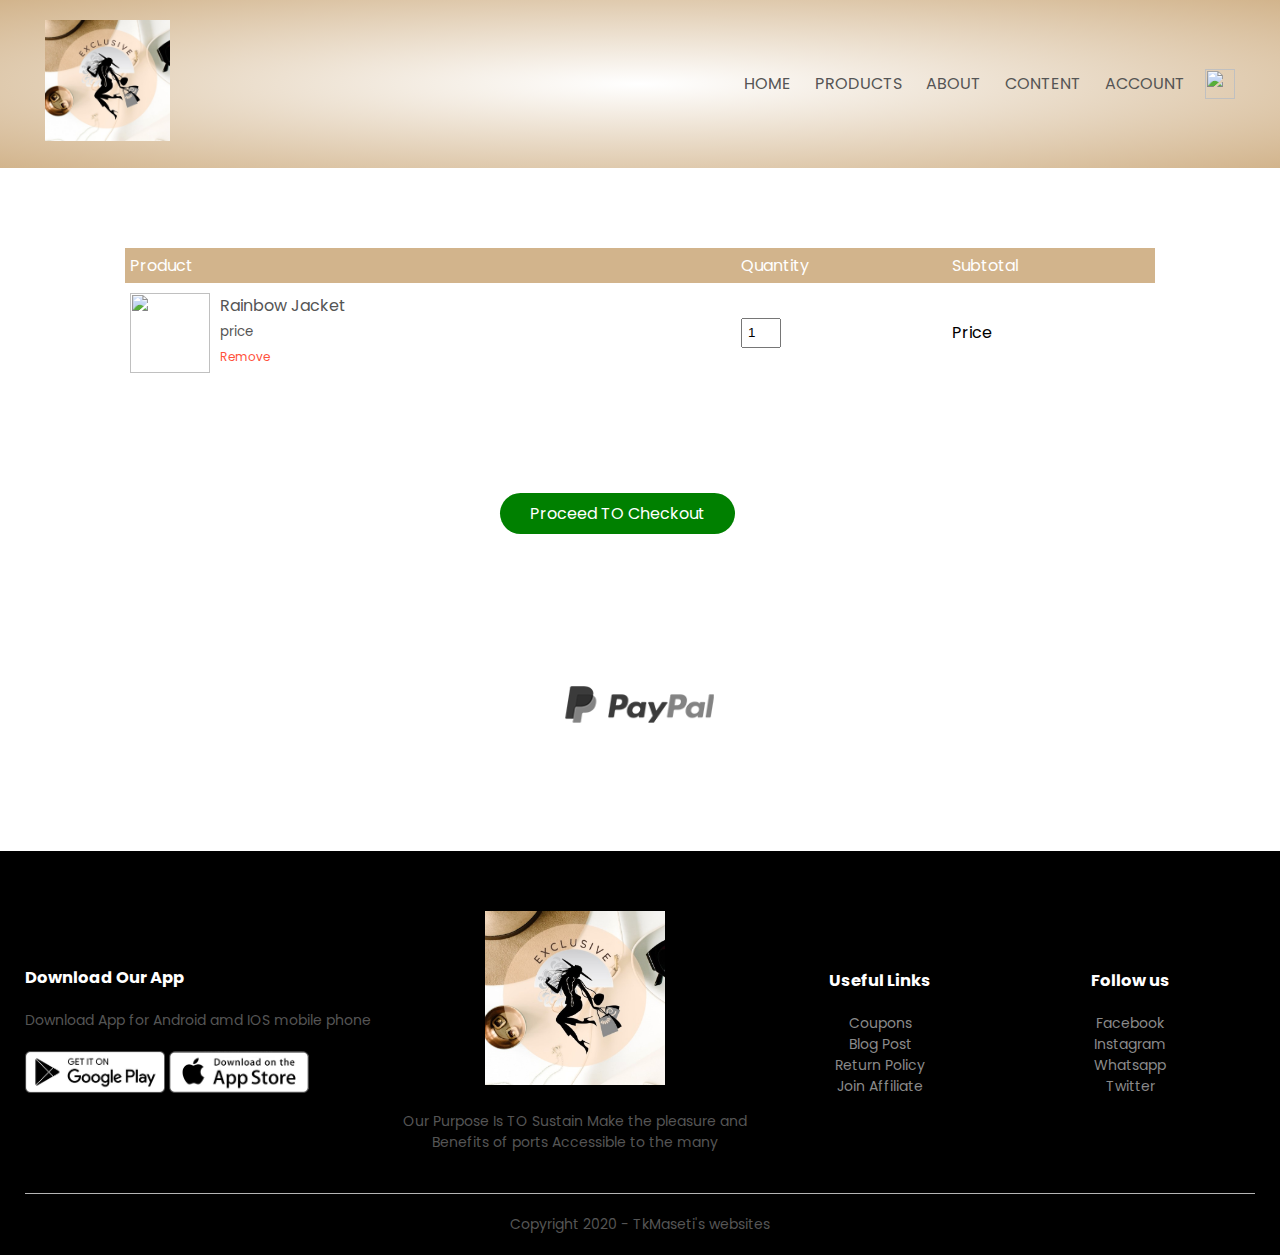
==== cart.html @ ee98aa74 "first commit" ====
<!DOCTYPE html>
<html lang="en">
<head>
    <meta charset="UTF-8">
    <meta name="viewport" content="width=device-width, initiial-scale=1.0">
    <title>Cart - Exclusive by NobzieSA</title>
    <link rel="stylesheet" href="style.css" >
    <link href="https://fonts.googleapis.com/css2?family=Poppins:wght@200;300;400;500;600;700&display=swap" rel="stylesheet">
    <link rel="stylesheet" href="https://cdn.jsdelivr.net/npm/@fortawesome/fontawesome-free@5.15.3/css/fontawesome.min.css">
</head>
<body>
<!-------------- header ------------------>
    <div class="header">
    <div class="container">
        <div class="navbar">
            <div class="logo">
                <img src="logo.jpg" width="125px">
            </div>
            <nav>
                <ul id="MenuItems">
                    <li><a href="index.html">HOME</a></li>
                    <li><a href="products.html">PRODUCTS</a></li>
                    <li><a href="">ABOUT</a></li>
                    <li><a href="">CONTENT</a></li>
                    <li><a href="">ACCOUNT</a></li>
                </ul>
            </nav>
            <img src="C:\Users\Tk Maseti\PycharmProjects\eCommerce\images\cart.png" width="30px" height="30px">
            <img src="C:\Users\Tk Maseti\PycharmProjects\eCommerce\images\menu.png" class="menu-icon" onclick="menutoggle()">
        </div>
    </div>
    </div>

<!----------- cart items ----------->
    <div class="small-container cart-page">
        <table>
            <tr>
                <th>Product</th>
                <th>Quantity</th>
                <th>Subtotal</th>
            </tr>
            <tr>
                <td>
                    <div class="cart-info">
                        <img src="C:\Users\Tk Maseti\PycharmProjects\eCommerce\Exclusive NobSA\final run way\exclusive boutique_22.JPG">
                        <div>
                            <p>Rainbow Jacket</p>
                            <small>price</small>
                            <br>
                            <a href="">Remove</a>
                        </div>
                    </div>
                </td>
                <td><input type="number" value="1"></td>
                <td>Price</td>
            </tr>
        </table>
    </div>
    <a href="" class="checkout-btn">Proceed TO Checkout</a>

<!------------------ brands ------------->
    <div class="brands">
        <div class="small-container">
            <div class="row">
                <div class="col-5">
                    <img src="logo-paypal.png">
                </div>
            </div>
        </div>
    </div>


<!------------------- footer -------->
    <div class="footer">
        <div class="container">
            <div class="row">
                <div class="footer-col-1">
                    <h3>Download Our App</h3>
                    <p>Download App for Android amd IOS mobile phone</p>
                    <div class="app-logo">
                        <img src="play-store.png">
                        <img src="app-store.png">
                    </div>
                </div>
                <div class="footer-col-2">
                    <img src="logo.jpg">
                    <p>Our Purpose Is TO Sustain Make the pleasure and Benefits of ports Accessible to the many</p>
                </div>
                <div class="footer-col-3">
                    <h3>Useful Links</h3>
                    <ul>
                        <li>Coupons</li>
                        <li>Blog Post</li>
                        <li>Return Policy</li>
                        <li>Join Affiliate</li>
                    </ul>
                </div>
                <div class="footer-col-4">
                    <h3>Follow us</h3>
                    <ul>
                        <li>Facebook</li>
                        <li>Instagram</li>
                        <li>Whatsapp</li>
                        <li>Twitter</li>
                    </ul>
                </div>
            </div>
            <hr>
            <p class="copyright">Copyright 2020 - TkMaseti's websites</p>
        </div>
    </div>


<!---------------- js for toggle menu ----------->

    <script>
        var MenuItems = document.getElementById("MenuItems");

        MenuItems.style.maxHeight = "0px";

        function menutoggle(){
            if(MenuItems.style.maxHeight == "0px")
                {
                    MenuItems.style.maxHeight = "200px"
                }
            else
                {
                    MenuItems.style.maxHeight = "0px"
                }
        }
    </script>

</body>
</html>
---- style.css ----
* {
    margin:0;
    padding: 0;
    box-sizing: border-box;
}
body{
    font-family: 'Poppins', sans-serif;
}
.navbar{
    display: flex;
    align-items: center;
    padding: 20px;
}
nav{
    flex: 1;
    text-align: right;
}
nav ul{
    display: inline-block;
    list-style-type: none;

}
nav ul li{
    display: inline-block;
    margin-right: 20px;
}
a{
    text-decoration: none;
    color: #555;
}
p{
    color: #555;
}
.container{
    max-width: 1300px;
    margin: auto;
    padding-left: 25px;
    padding-right: 25px;
}
.row{
    display: flex;
    align-items: center;
    flex-wrap: wrap;
    justify-content: space-around;
}
.col-2{
    flex-basis: 50%;
    min-width: 30px;
}
.col-2 img{
    max-width: 100%;
    padding: 50px;
}
.col-2 h1{
    font-size: 50px;
    line-height: 60px;
    margin: 25px;
}
.btn{
    display: inline-block;
    background: #ff523b;
    color: #fff;
    padding: 8px 30px;
    margin: 30px 0;
    border-radius: 30px;
    transition: background 0.5s;
}
.btn:hover{
    background: #563434;
}
.header{
    background: radial-gradient(#fff,tan)
}
.header .row{
    margin-top: 70px;
}
.categories{
    margin: 70px 0;
}
.col-3{
    flex-basis: 30%;
    min-width: 250px;
    margin-bottom: 30px;
}
.col-3 img{
    width: 100%;
}
.small-container{
    max-width: 1080px;
    margin: auto;
    padding-left: 25px;
    padding-right: 25px;
}
.col-4{
    flex-basis: 25%;
    padding: 10px;
    min-width: 200px;
    margin-bottom: 50px;
    transition: transform 0.5s;
}
.col-4 img{
    width: 100%;
    height: 350px;
}
.title{
    text-align: center;
    margin: 0 auto 80px;
    position: relative;
    line-height: 60px;
    color: #555;
}
.title::after{
    content: '';
    background: #ff523b;
    width: 80px;
    height: 5px;
    border-radius: 5px;
    position: absolute;
    bottom: 0;
    left: 50%;
    transform: translateX(-50%)
}
h4{
    color: #555;
    font-weight: bold;
}
.col-4 p{
    font-size: 14px;
}
.rating .fa{
    color: #ff523b;
}
.col-4:hover{
    transform: translateY(-5px);
}



.offer{
    background: radial-gradient(#fff,tan);
    margin-top: 80px;
    padding: 30px 0;
}
.col-2 .offer-img{
    padding: 50px;
}
small{
    color: #555;
}


.testimonial{
    padding-top: 100px;
}
.testimonial .col-3{
    text-align: center;
    padding: 40px 20px;
    box-shadow: 0 0 20px 0px rgba(0,0,0,0.1);
    cursor: pointer;
    transition: transform 0.5s;
}
.testimonial .col-3 img{
    width: 50px;
    margin-top: 20px;
    border-radius: 50%;
}
.testimonial .col-3:hover{
    transform: translateY(-10px);
}
.fa.fa-quote-left{
    font-size: 34px;
    color: #ff523b;
}
.col-3 p{
    font-size: 12px;
    margin: 12px 0;
    color: #777;
}
.testimonial .col-3 h3{
    font-weight: 600;
    color: #555;
    font-size:16px;
}



.brands{
    margin: 100px auto;
}
.col-5{
    width: 160px;
}
.col-5 img{
    width: 100%;
    cursor: pointer;
    filter: grayscale(100%);
}
.col-5 img:hover{
    filter: grayscale(0);
}
.footer{
    background: #000;
    color: #8a8a8a;
    font-size: 14px;
    padding: 60px 0 20px;
}
.footer p{
    color: 8a8a8a;
}
.footer h3{
    color: #fff;
    margin-bottom: 20px;
}
.footer-col-1, .footer-col-2, .footer-col-3, .footer-col-4{
    min-width: 250px;
    margin-bottom: 20px;
}
.footer-col-1{
    flex-basis: 30%;
}
.footer-col-2{
    flex: 1;
    text-align: center;
}
.footer-col-2 img{
    width: 180px;
    margin-bottom: 20px;
}
.footer-col-3, .footer-col-4{
    flex-basis: 12%;
    text-align: center;
}
ul{
    list-style-type: none;
}
.app-logo{
    margin-top: 20px;
}
.app-logo img{
    width: 140px;
}
.footer hr{
    border: none;
    background: #b5b5b5;
    height: 1px;
    margin: 20px 0;
}
.copyright{
    text-align: center;
}
.menu-icon{
    width: 28px;
    margin-left: 20px;
    display: none;
}
/*-------------------- media query for menu --------------*/

@media only screen and (max-width: 800px){
    nav ul{
        position: absolute;
        top: 70px;
        left: 0;
        background: #333;
        width: 100%;
        overflow: hidden;
        transition: max-height 0.5s;
    }
    nav ul li{
        display: block;
        margin-right: 50px;
        margin-top: 10px;
        margin-bottom: 10px;

    }
    nav ul li a{
        color: #fff;
    }
    .menu-icon{
        display: block;
        cursor: pointer;
    }
}

/*------------ all products -------------*/

.row-2{
    justify-content: space-between;
    margin: 100px auto 50px;
}
select{
    border: 1px solid #ff532b;
    padding: 5px;
}
select:focus{
    outline: none;
}
.page-btn{
    margin: 0 auto 80px;
}
.page-btn span{
    display: inline-block;
    border: 1px solid #ff523b;
    margin-left: 10px;
    width: 40px;
    height: 40px;
    text-align: center;
    line-height: 40px;
    cursor: pointer;
}
.page-btn span:hover{
    background: #ff523b;
    color: #fff;
}


/*------- single product details ------*/
.single-product{
    margin-top: 80px;
}
.single-product .col-2 img{
    padding: 0;
}
.single-product .col-2{
    padding: 20px;
}
.single-product h4{
    margin: 20px 0;
    font-size: 22px;
    font-weight: bold;
}
.single-product select{
    display: block;
    padding: 10px;
    margin-top: 20px;
}
.single-product input{
    width: 50px;
    height: 40px;
    padding-left: 10px;
    font-size: 20px;
    margin-right: 10px;
    border: 1px solid #ff523b;
}
input:focus{
    outline:none;
}

/*------- single product details ------*/
.single-product{
    margin-top: 80px;
}
.single-product .col-2 img{
    padding: 0;
}
.single-product .col-2{
    padding: 20px;
}
.single-product h4{
    margin: 20px 0;
    font-size: 22px;
    font-weight: bold;
}
.single-product select{
    display: block;
    padding: 10px;
    margin-top: 20px;
}
.single-product input{
    width: 50px;
    height: 40px;
    padding-left: 10px;
    font-size: 20px;
    margin-right: 10px;
    border: 1px solid #ff523b;
}
input:focus{
    outline:none;
}
.single-product .fa{
    color: #ff523b;
    margin-left: 10px;
}
.small-img-row{
    display: flex;
    justify-content: space-between;
}
.small-img-col{
    flex-basis: 24%;
    cursor: pointer;
}
/*--------------- cart items -----------*/

.cart-page{
    margin: 80px auto;
}
table{
    width: 100%;
    border-collapse: collapse;
}
.cart-info{
    display: flex;
    flex-wrap: wrap;
}
/* -- .cart-info img{
    width: 25%;
    height: 200px;
 --- */
th{
    text-align: left;
    padding: 5px;
    color: #fff;
    background: tan;
    font-weight: normal;
}
td{
    padding: 10px 5px;
}
td input{
    width: 40px;
    height: 30px;
    padding: 5px;
}
td a{
    color: #ff523b;
    font-size: 12px;
}
td img{
    width: 80px;
    height: 80px;
    margin-right: 10px;
}
.checkout-btn{
    display: inline-block;
    background: green;
    color: #fff;
    padding: 8px 30px;
    margin: 30px 0;
    border-radius: 30px;
    transition: background 0.5s;
    margin-left: 500px;


}
.checkout-btn:hover{
    background: #563434;














/*--- media query for less than 600 screen size ----*/

@media only screen and (max-width: 600px){
    .row{
        text-align: center;
    }
    .col-2, .col-3, .col-4{
        flex-basis: 100%;
    }
}
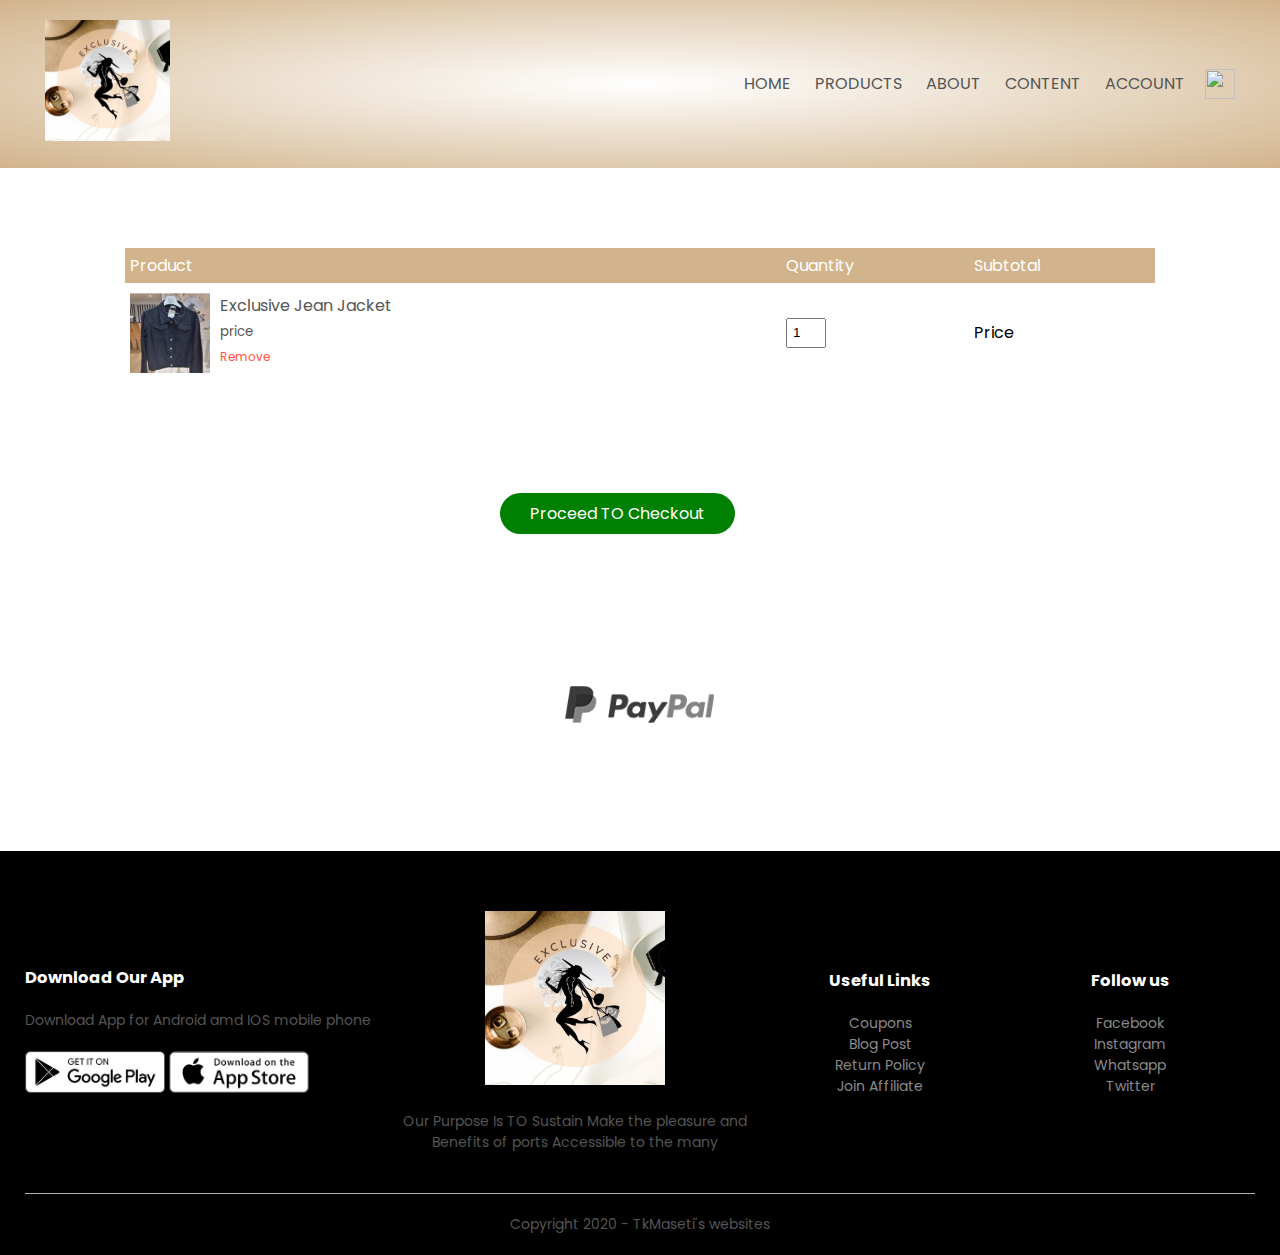
==== commit 5119f75f: "first commit" ====
--- a/cart.html
+++ b/cart.html
@@ -42,9 +42,9 @@
             <tr>
                 <td>
                     <div class="cart-info">
-                        <img src="C:\Users\Tk Maseti\PycharmProjects\eCommerce\Exclusive NobSA\final run way\exclusive boutique_22.JPG">
+                        <img src="Screenshot_20210713-080521.png">
                         <div>
-                            <p>Rainbow Jacket</p>
+                            <p>Exclusive Jean Jacket</p>
                             <small>price</small>
                             <br>
                             <a href="">Remove</a>
